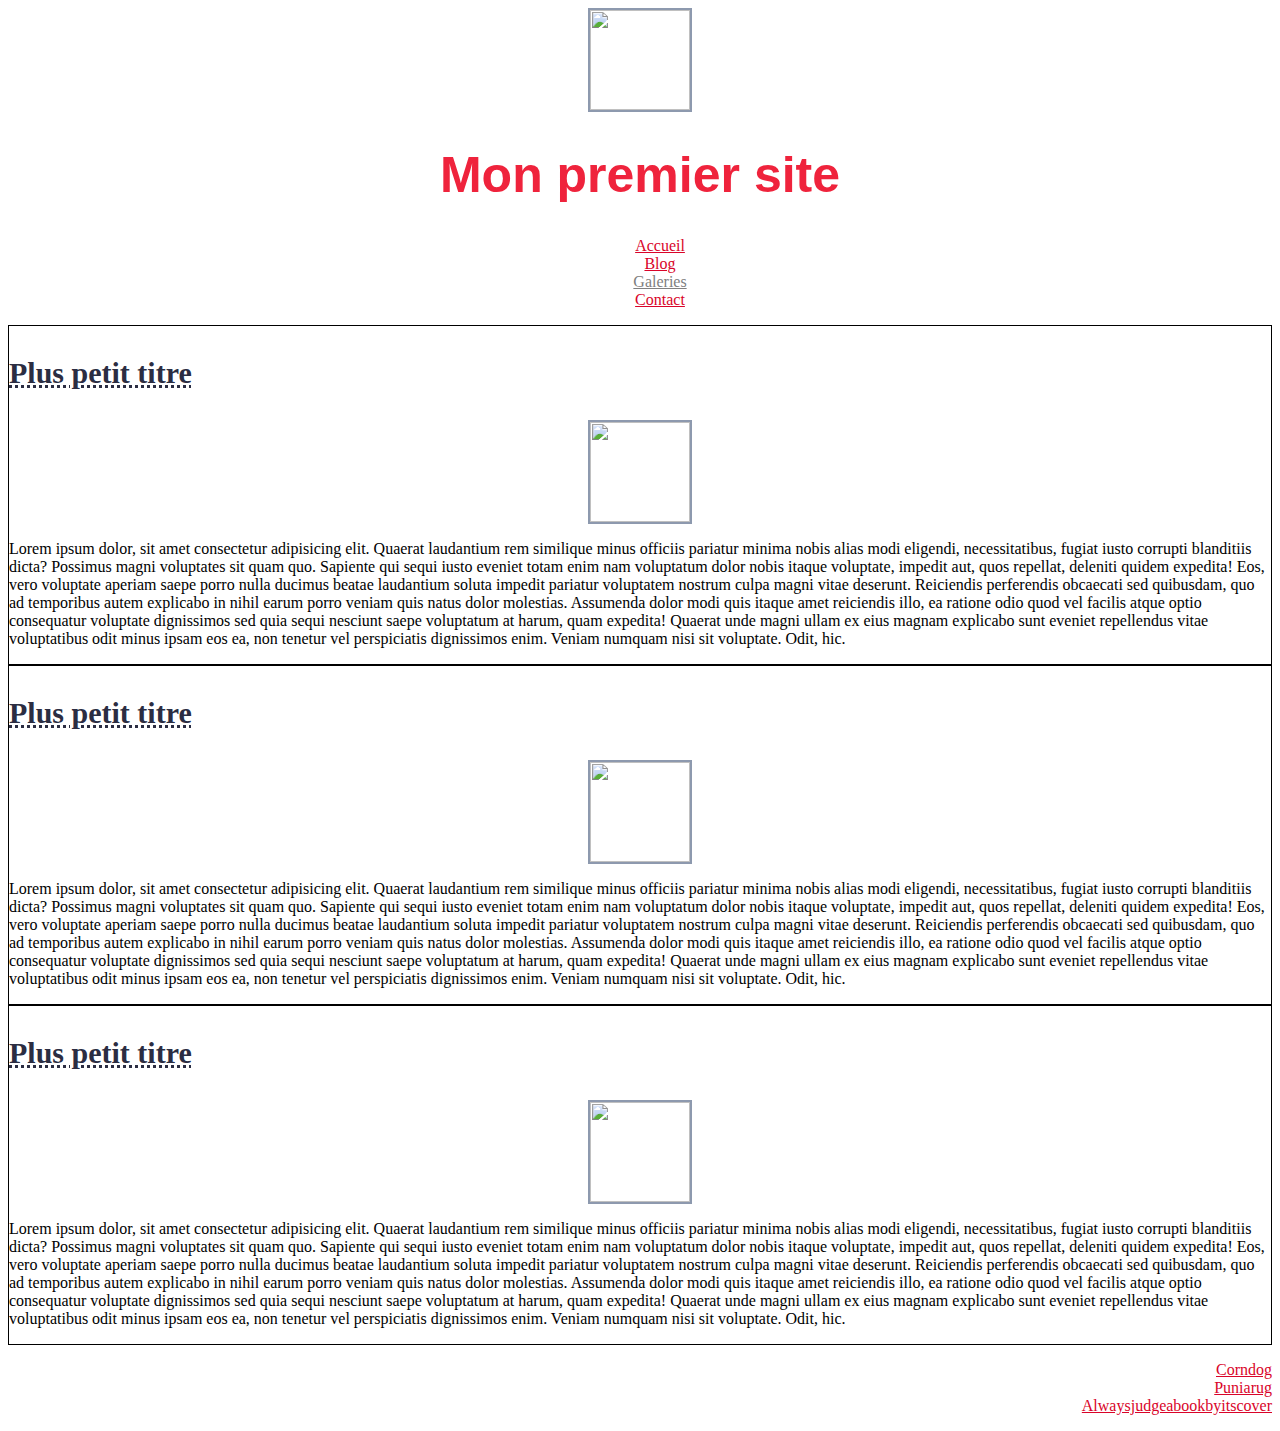
==== TPSOLO/index.html @ 690435dc "Ajout TP" ====
<html>
    <head>
        <meta charset="utf-8">
        <link rel="icon" href="">
        <link rel="stylesheet" href="tpsolo.css">
        <title>TP SOLO</title>
    </head>

    <body>
        <header>
            <img src="https://picsum.photos/seed/picsum/800/200">
            <h1>Mon premier site</h1>
            <nav>
                <ul>
                    <li><a href="index.html">Accueil</a></li>
                    <li><a href="#Blog">Blog</a></li>
                    <li><a href="">Galeries</a></li>
                    <li><a href="contact.html">Contact</a></li>
                </ul>
            </nav>
        </header>

        <section>
            <article>
                <h3>Plus petit titre</h3>
                <div class =monimage><img src="https://www.leparisien.fr/resizer/V9eJanHWaKi2I7Tx8F-Y6cUN_eE=/932x582/cloudfront-eu-central-1.images.arcpublishing.com/leparisien/R5GDZOAEZBFJZEBOIDR3JQGUZQ.jpg"></div>
                <p>Lorem ipsum dolor, sit amet consectetur adipisicing elit. Quaerat laudantium rem similique minus officiis pariatur minima nobis alias modi eligendi, necessitatibus, fugiat iusto corrupti blanditiis dicta? Possimus magni voluptates sit quam quo. Sapiente qui sequi iusto eveniet totam enim nam voluptatum dolor nobis itaque voluptate, impedit aut, quos repellat, deleniti quidem expedita! Eos, vero voluptate aperiam saepe porro nulla ducimus beatae laudantium soluta impedit pariatur voluptatem nostrum culpa magni vitae deserunt. Reiciendis perferendis obcaecati sed quibusdam, quo ad temporibus autem explicabo in nihil earum porro veniam quis natus dolor molestias. Assumenda dolor modi quis itaque amet reiciendis illo, ea ratione odio quod vel facilis atque optio consequatur voluptate dignissimos sed quia sequi nesciunt saepe voluptatum at harum, quam expedita! Quaerat unde magni ullam ex eius magnam explicabo sunt eveniet repellendus vitae voluptatibus odit minus ipsam eos ea, non tenetur vel perspiciatis dignissimos enim. Veniam numquam nisi sit voluptate. Odit, hic.
                </p>
            </article>
            <article>
                <h3>Plus petit titre</h3>
                <div class ="monimage"><img src="https://picsum.photos/200/100"></div>
                <p>Lorem ipsum dolor, sit amet consectetur adipisicing elit. Quaerat laudantium rem similique minus officiis pariatur minima nobis alias modi eligendi, necessitatibus, fugiat iusto corrupti blanditiis dicta? Possimus magni voluptates sit quam quo. Sapiente qui sequi iusto eveniet totam enim nam voluptatum dolor nobis itaque voluptate, impedit aut, quos repellat, deleniti quidem expedita! Eos, vero voluptate aperiam saepe porro nulla ducimus beatae laudantium soluta impedit pariatur voluptatem nostrum culpa magni vitae deserunt. Reiciendis perferendis obcaecati sed quibusdam, quo ad temporibus autem explicabo in nihil earum porro veniam quis natus dolor molestias. Assumenda dolor modi quis itaque amet reiciendis illo, ea ratione odio quod vel facilis atque optio consequatur voluptate dignissimos sed quia sequi nesciunt saepe voluptatum at harum, quam expedita! Quaerat unde magni ullam ex eius magnam explicabo sunt eveniet repellendus vitae voluptatibus odit minus ipsam eos ea, non tenetur vel perspiciatis dignissimos enim. Veniam numquam nisi sit voluptate. Odit, hic.
                </p>
            </article>
            <article>
                <h3>Plus petit titre</h3>
                <div class ="monimage"><img src="https://picsum.photos/200/100"></div>
                <p>Lorem ipsum dolor, sit amet consectetur adipisicing elit. Quaerat laudantium rem similique minus officiis pariatur minima nobis alias modi eligendi, necessitatibus, fugiat iusto corrupti blanditiis dicta? Possimus magni voluptates sit quam quo. Sapiente qui sequi iusto eveniet totam enim nam voluptatum dolor nobis itaque voluptate, impedit aut, quos repellat, deleniti quidem expedita! Eos, vero voluptate aperiam saepe porro nulla ducimus beatae laudantium soluta impedit pariatur voluptatem nostrum culpa magni vitae deserunt. Reiciendis perferendis obcaecati sed quibusdam, quo ad temporibus autem explicabo in nihil earum porro veniam quis natus dolor molestias. Assumenda dolor modi quis itaque amet reiciendis illo, ea ratione odio quod vel facilis atque optio consequatur voluptate dignissimos sed quia sequi nesciunt saepe voluptatum at harum, quam expedita! Quaerat unde magni ullam ex eius magnam explicabo sunt eveniet repellendus vitae voluptatibus odit minus ipsam eos ea, non tenetur vel perspiciatis dignissimos enim. Veniam numquam nisi sit voluptate. Odit, hic.
                </p>
            </article>


        </section>
    </body>
    
    
    
    <footer>
        <ul>
            <li><a href="http://corndog.io/">Corndog</a></li>
            <li><a href="https://puginarug.com/">Puniarug</a></li>
            <li><a href="https://alwaysjudgeabookbyitscover.com/">Alwaysjudgeabookbyitscover</a></li>
        </ul>
        </ul>
    </footer>
</html>
---- TPSOLO/tpsolo.css ----
html {
    background: radial-gradient(top, #CCDAE0 , #EDF2F4);
}

header { 
text-align: center;
justify-content: center;

    }

h1 {
    color: #EF233C;
    font-family: Arial, sans-serif;
    font-size: 50px;
}

h3 {
    color: #2B2D42;
    text-decoration: underline dotted;
    font-size: 30px;
}

article {
    border: 1px solid;
}

img {
    width: auto; 
    height: 100px;
    margin-left: auto;
    margin-right:auto;
    display: block;
    border: 2px solid #8D99AE ; 
}

footer {
    text-align: right;
}

ul {
    list-style-type: none;
    }


a:link { 
    color:#D90429;

}

a:visited {
        color: grey ;
    }

a:hover {
    color:#2B2D42; 
}

label {
    display: inline-block;
    text-align: justify-all; 
    width: 150px;

}


input {
    display: inline-block;
    width: 150px;

    }
    
span { 
    color: red;

    }
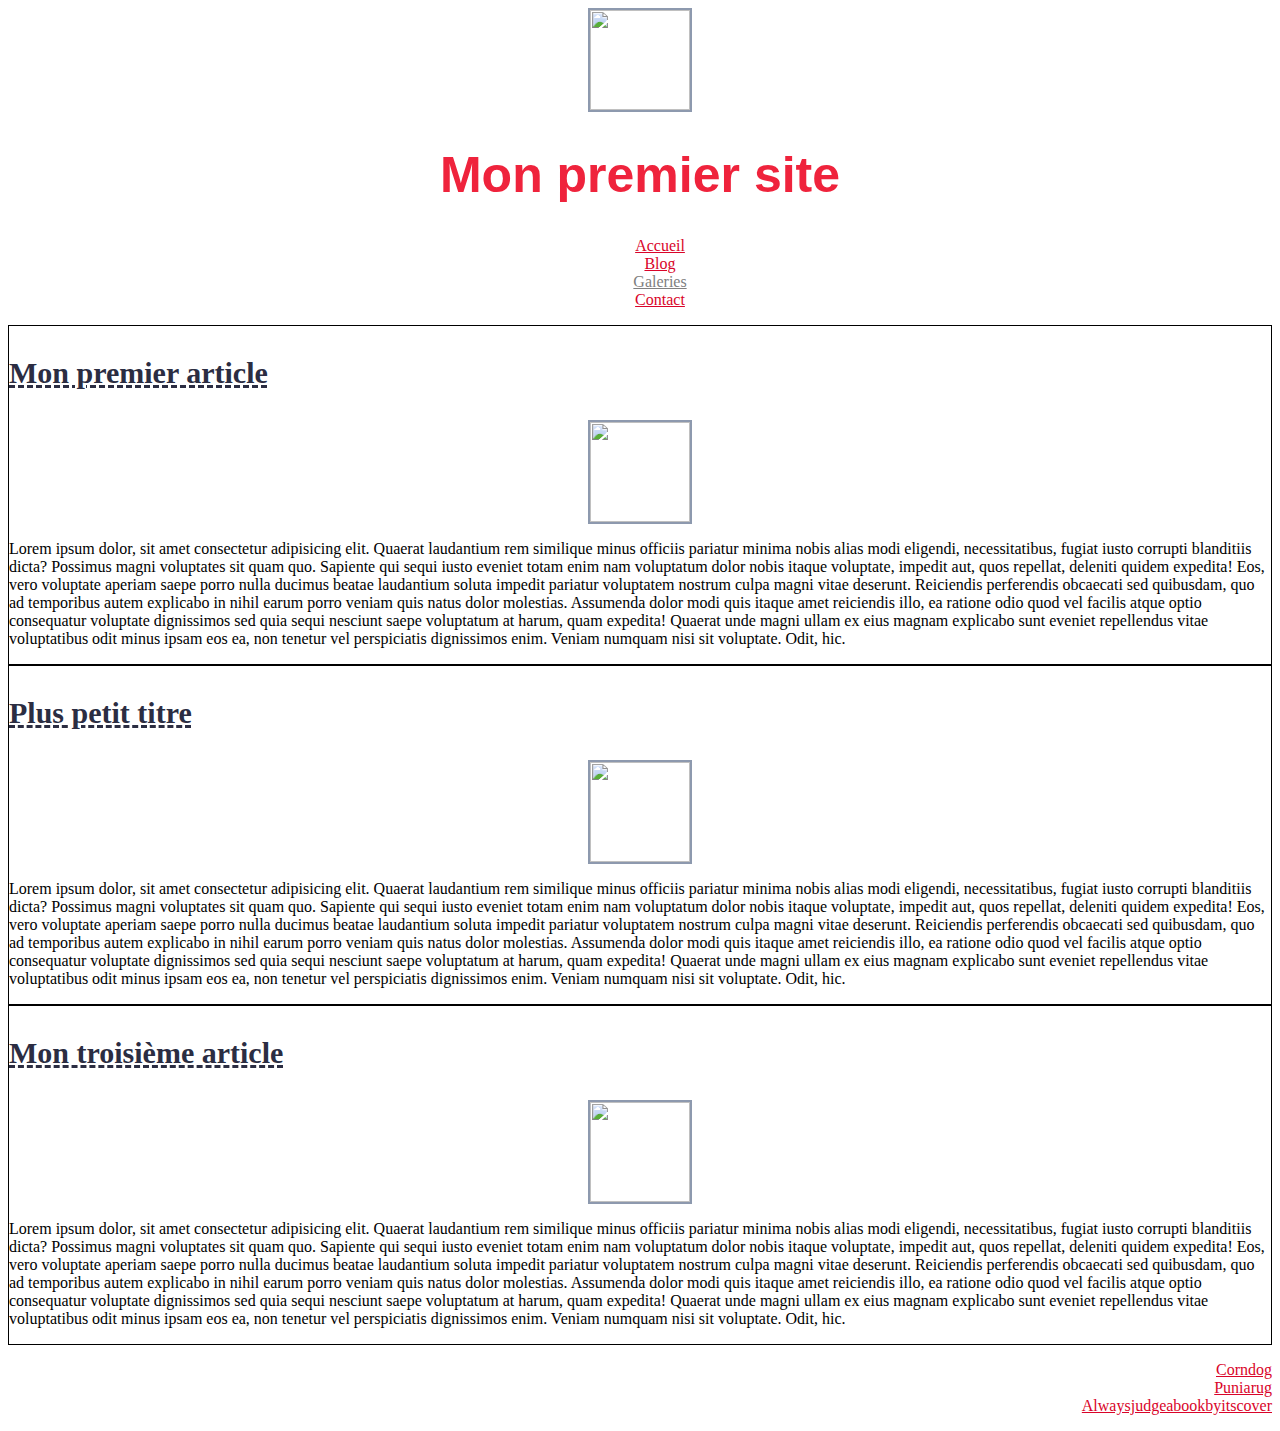
==== commit 59c2b828: "Modifications" ====
--- a/TPSOLO/index.html
+++ b/TPSOLO/index.html
@@ -13,7 +13,7 @@
             <nav>
                 <ul>
                     <li><a href="index.html">Accueil</a></li>
-                    <li><a href="#Blog">Blog</a></li>
+                    <li><a href="#ok">Blog</a></li>
                     <li><a href="">Galeries</a></li>
                     <li><a href="contact.html">Contact</a></li>
                 </ul>
@@ -22,7 +22,7 @@
 
         <section>
             <article>
-                <h3>Plus petit titre</h3>
+                <div id="monpremierarticle"><h3>Mon premier article</h3></div>
                 <div class =monimage><img src="https://www.leparisien.fr/resizer/V9eJanHWaKi2I7Tx8F-Y6cUN_eE=/932x582/cloudfront-eu-central-1.images.arcpublishing.com/leparisien/R5GDZOAEZBFJZEBOIDR3JQGUZQ.jpg"></div>
                 <p>Lorem ipsum dolor, sit amet consectetur adipisicing elit. Quaerat laudantium rem similique minus officiis pariatur minima nobis alias modi eligendi, necessitatibus, fugiat iusto corrupti blanditiis dicta? Possimus magni voluptates sit quam quo. Sapiente qui sequi iusto eveniet totam enim nam voluptatum dolor nobis itaque voluptate, impedit aut, quos repellat, deleniti quidem expedita! Eos, vero voluptate aperiam saepe porro nulla ducimus beatae laudantium soluta impedit pariatur voluptatem nostrum culpa magni vitae deserunt. Reiciendis perferendis obcaecati sed quibusdam, quo ad temporibus autem explicabo in nihil earum porro veniam quis natus dolor molestias. Assumenda dolor modi quis itaque amet reiciendis illo, ea ratione odio quod vel facilis atque optio consequatur voluptate dignissimos sed quia sequi nesciunt saepe voluptatum at harum, quam expedita! Quaerat unde magni ullam ex eius magnam explicabo sunt eveniet repellendus vitae voluptatibus odit minus ipsam eos ea, non tenetur vel perspiciatis dignissimos enim. Veniam numquam nisi sit voluptate. Odit, hic.
                 </p>
@@ -34,9 +34,8 @@
                 </p>
             </article>
             <article>
-                <h3>Plus petit titre</h3>
-                <div class ="monimage"><img src="https://picsum.photos/200/100"></div>
-                <p>Lorem ipsum dolor, sit amet consectetur adipisicing elit. Quaerat laudantium rem similique minus officiis pariatur minima nobis alias modi eligendi, necessitatibus, fugiat iusto corrupti blanditiis dicta? Possimus magni voluptates sit quam quo. Sapiente qui sequi iusto eveniet totam enim nam voluptatum dolor nobis itaque voluptate, impedit aut, quos repellat, deleniti quidem expedita! Eos, vero voluptate aperiam saepe porro nulla ducimus beatae laudantium soluta impedit pariatur voluptatem nostrum culpa magni vitae deserunt. Reiciendis perferendis obcaecati sed quibusdam, quo ad temporibus autem explicabo in nihil earum porro veniam quis natus dolor molestias. Assumenda dolor modi quis itaque amet reiciendis illo, ea ratione odio quod vel facilis atque optio consequatur voluptate dignissimos sed quia sequi nesciunt saepe voluptatum at harum, quam expedita! Quaerat unde magni ullam ex eius magnam explicabo sunt eveniet repellendus vitae voluptatibus odit minus ipsam eos ea, non tenetur vel perspiciatis dignissimos enim. Veniam numquam nisi sit voluptate. Odit, hic.
+                <h3>Mon troisième article</h3>                <div class ="monimage"><img src="https://picsum.photos/200/100"></div>
+                <p><div id="ok">Lorem ipsum dolor, sit amet consectetur adipisicing elit. Quaerat laudantium rem similique minus officiis pariatur minima nobis alias modi eligendi, necessitatibus, fugiat iusto corrupti blanditiis dicta? Possimus magni voluptates sit quam quo. Sapiente qui sequi iusto eveniet totam enim nam voluptatum dolor nobis itaque voluptate, impedit aut, quos repellat, deleniti quidem expedita! Eos, vero voluptate aperiam saepe porro nulla ducimus beatae laudantium soluta impedit pariatur voluptatem nostrum culpa magni vitae deserunt. Reiciendis perferendis obcaecati sed quibusdam, quo ad temporibus autem explicabo in nihil earum porro veniam quis natus dolor molestias. Assumenda dolor modi quis itaque amet reiciendis illo, ea ratione odio quod vel facilis atque optio consequatur voluptate dignissimos sed quia sequi nesciunt saepe voluptatum at harum, quam expedita! Quaerat unde magni ullam ex eius magnam explicabo sunt eveniet repellendus vitae voluptatibus odit minus ipsam eos ea, non tenetur vel perspiciatis dignissimos enim. Veniam numquam nisi sit voluptate. Odit, hic.</div>
                 </p>
             </article>
 
--- a/TPSOLO/tpsolo.css
+++ b/TPSOLO/tpsolo.css
@@ -10,13 +10,14 @@
 
 h1 {
     color: #EF233C;
-    font-family: Arial, sans-serif;
+    font-family: Impact, sans-serif;
     font-size: 50px;
 }
 
 h3 {
     color: #2B2D42;
-    text-decoration: underline dotted;
+    /*text-decoration: underline dotted; ou en pointillés ronds*/
+    text-decoration: underline dashed;
     font-size: 30px;
 }
 
@@ -56,8 +57,8 @@
 }
 
 label {
-    display: inline-block;
-    text-align: justify-all; 
+    display: inline-block; /*permet de faire en sorte que le formulaire se comporte comme un bloc*/
+    text-align: justify-all; /*permet de justifier le texte de façon à ce que les extrémités de chaque ligne soient alignées sur les deux marges*/
     width: 150px;
 
 }
@@ -72,4 +73,17 @@
 span { 
     color: red;
 
-    }+    }
+
+span{
+        margin-bottom: 5px;
+        background-color:#EF233C;
+        border: none;
+        color: black;
+        margin: 2px 1px;
+        
+}
+
+span a:visited {
+    color: black ;
+}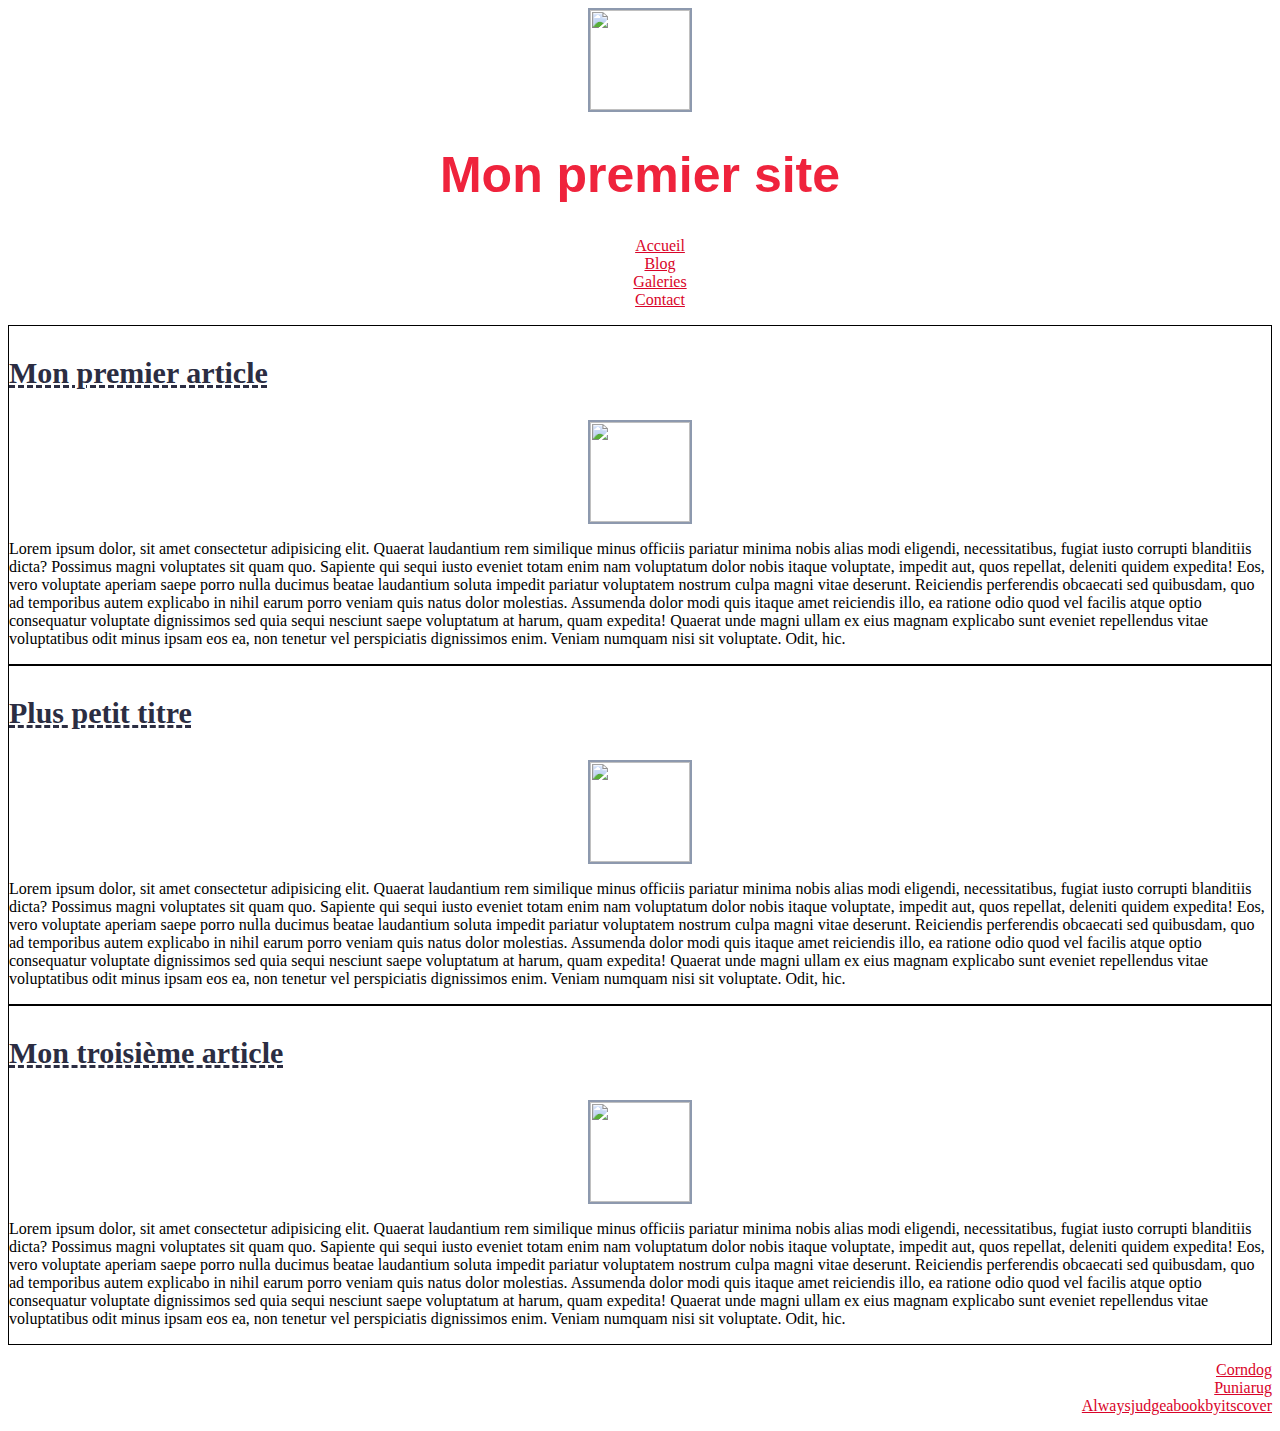
==== commit d788b266: "Réparation erreur" ====
--- a/TPSOLO/index.html
+++ b/TPSOLO/index.html
@@ -14,7 +14,7 @@
                 <ul>
                     <li><a href="index.html">Accueil</a></li>
                     <li><a href="#ok">Blog</a></li>
-                    <li><a href="">Galeries</a></li>
+                    <li><a href="#">Galeries</a></li>
                     <li><a href="contact.html">Contact</a></li>
                 </ul>
             </nav>
--- a/TPSOLO/tpsolo.css
+++ b/TPSOLO/tpsolo.css
@@ -75,7 +75,7 @@
 
     }
 
-span{
+.ancre{
         margin-bottom: 5px;
         background-color:#EF233C;
         border: none;
@@ -84,6 +84,6 @@
         
 }
 
-span a:visited {
+.ancre a:visited {
     color: black ;
 }